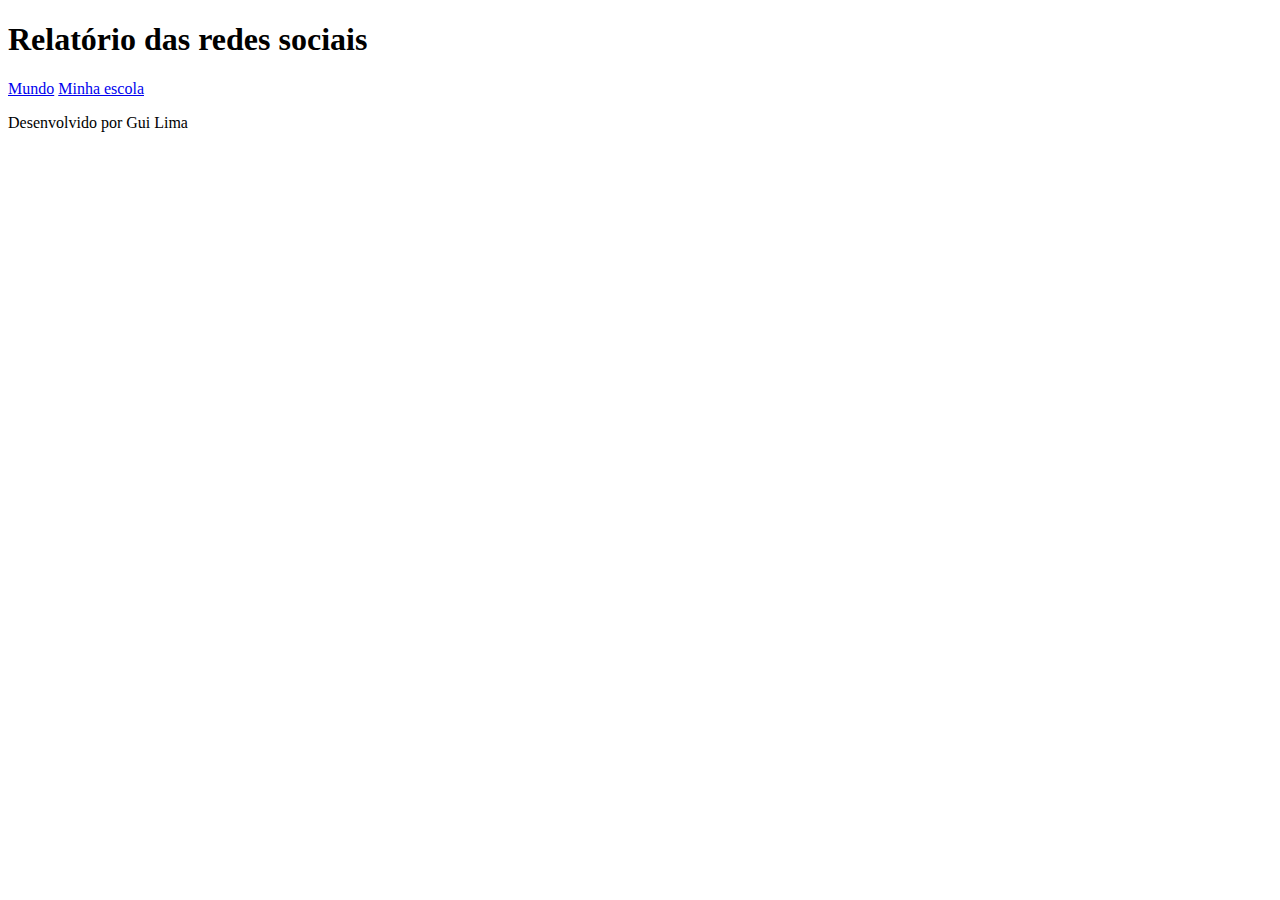
==== minha-escola.html @ db589dec "minha-escola.html" ====
<!DOCTYPE html>
<html lang="pt-br">
<head>
    <meta charset="UTF-8">
    <meta name="viewport" content="width=device-width, initial-scale=1.0">
    <title>Redes Sociais - Minha escola</title>
    <link rel="stylesheet" href="style.css">
    <script src="https://cdn.plot.ly/plotly-2.27.0.min.js" charset="utf-8"></script>
</head>
<body>
    <header>
        <h1>Relatório das redes sociais</h1>
        <nav>
            <a href="index.html">Mundo</a>
            <a href="minha-escola.html">Minha escola</a>
        </nav>
    </header>
    <main class="graficos-section">
        <section id="graficos-container" class="graficos-container">
            <!-- crie os gráficos/texto aqui -->
        </section>
    </main>
    <footer>
        <p>Desenvolvido por Gui Lima</p>
    </footer>
    <script type="module" src="graficos/common.js"></script>
    <script type="module" src="graficos/redesSociaisMinhaEscola.js"></script>
</body>
</html>
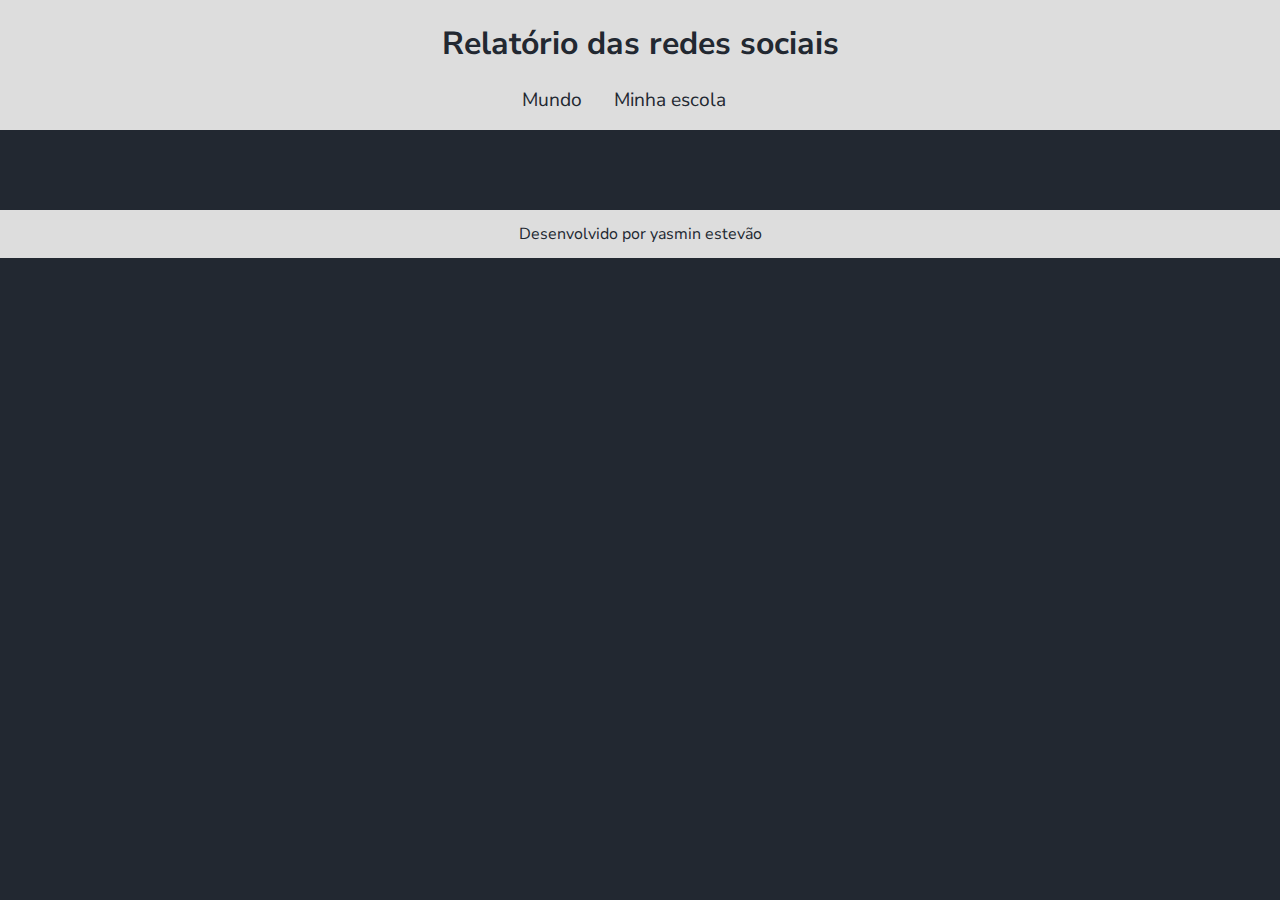
==== commit bd82c3d0: "Update minha-escola.html" ====
--- a/minha-escola.html
+++ b/minha-escola.html
@@ -21,7 +21,7 @@
         </section>
     </main>
     <footer>
-        <p>Desenvolvido por Gui Lima</p>
+        <p>Desenvolvido por yasmin estevão </p>
     </footer>
     <script type="module" src="graficos/common.js"></script>
     <script type="module" src="graficos/redesSociaisMinhaEscola.js"></script>
--- a/style.css
+++ b/style.css
@@ -0,0 +1,78 @@
+@import url('https://fonts.googleapis.com/css2?family=Nunito+Sans:ital,opsz,wght@0,6..12,200..1000;1,6..12,200..1000&display=swap');
+
+:root {
+    --bg-color: #222831;
+    --primary-color: #DDDDDD;
+    --secondary-color: #F05454;
+    --font: "Nunito Sans", sans-serif;
+}
+
+body {
+    background-color: var(--bg-color);
+    color: var(--primary-color);
+    font-family: var(--font);
+    height: 100vh;
+    margin: 0;
+}
+
+header {
+    background-color: var(--primary-color);
+    text-align: center;
+    padding: 1px;
+}
+
+h1 {
+    font-size: 2rem;
+    color: var(--bg-color);
+    font-weight: 700;
+}
+
+nav {
+    display: flex;
+    justify-content: center;
+    font-weight: 400;
+}
+
+nav a {
+    text-decoration: none;
+    color: var(--bg-color);
+    margin: 0 2rem 1rem 0rem;
+    font-size: 1.2rem;
+}
+
+nav a:hover {
+    text-decoration: underline;
+    transform: scale(0.90);
+    transition: transform 0.1s;
+}
+
+.grafico {
+    margin-top: 3rem;
+}
+
+.graficos-container {
+    margin: 5rem;
+}
+
+.graficos-container__texto {
+    font-size: 1.3rem;
+    text-align: center;
+    padding: 2rem;
+    border: var(--secondary-color) solid 2px;
+}
+
+span {
+    font-weight: bold;
+    color: var(--secondary-color);
+}
+
+footer {
+    display: flex;
+    align-items: center;
+    justify-content: center;
+    background-color: var(--primary-color);
+    color: var(--bg-color);
+    width: 100%;
+    height: 3rem;
+    margin-top: 2rem;
+}
